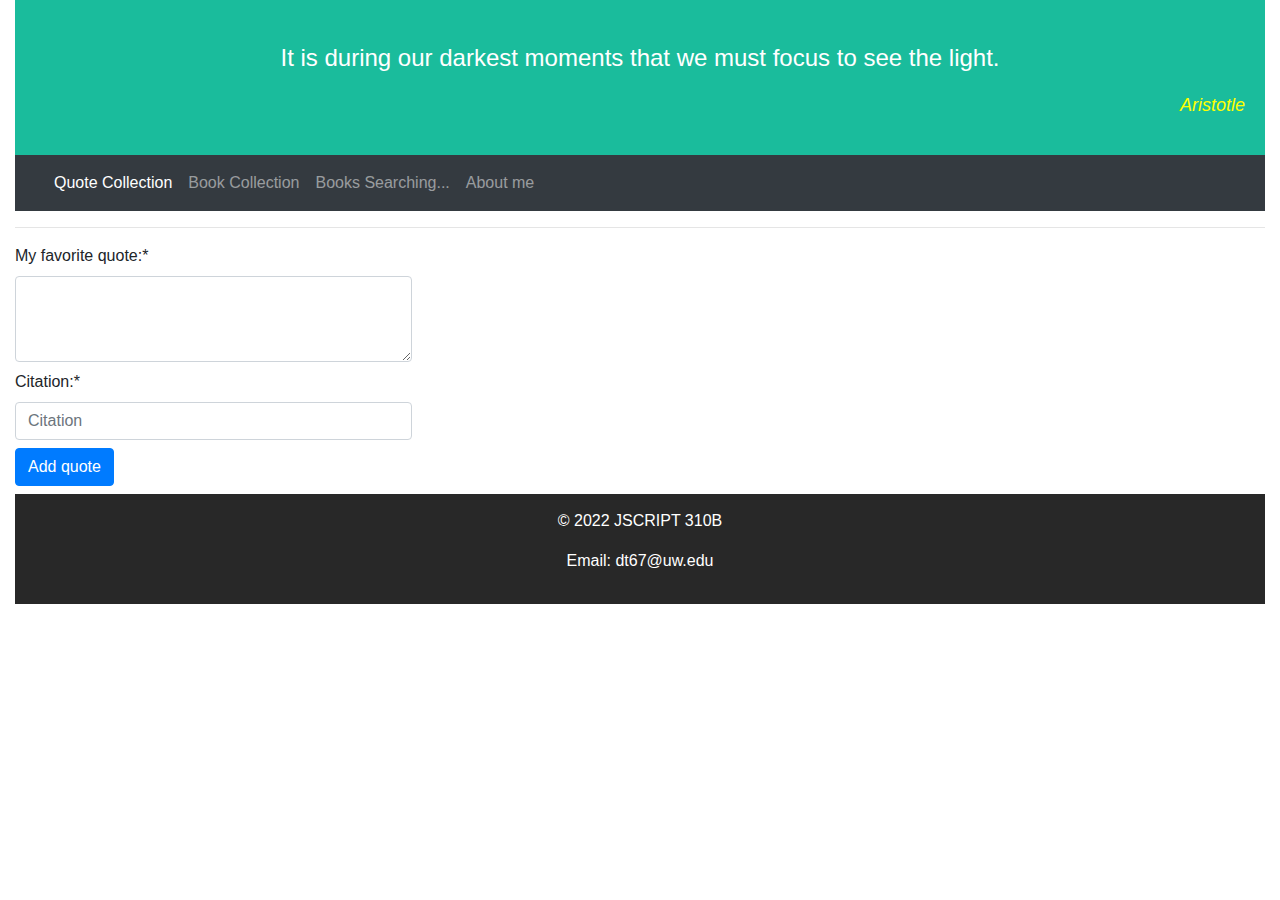
==== index.html @ 8a97f728 "Final project completed." ====
<!DOCTYPE html>
<html lang="en">
<head>
  <meta charset="UTF-8">
  <meta http-equiv="X-UA-Compatible" content="IE=edge">
  <meta name="viewport" content="width=device-width, initial-scale=1.0">
  <title>My Collection</title>
  <link rel="stylesheet" href="bootstrap.min.css">
  <link rel="stylesheet" href="my-collection.css">
</head>
<body>
  <div class="container-fluid">
    <!-- Header -->
    <div class="header" id="quote-header">
      <div class="my-quotes">
        <!-- <p class="content">My default quote.</p>
        <p class="citation">My default citation</p> -->
      </div>
    </div>
    <nav class="navbar navbar-expand-lg navbar-dark bg-dark">
      <div class="container-fluid">

        <div class="collapse navbar-collapse" id="navbarNavAltMarkup">
          <div class="navbar-nav">
            <a class="nav-link active" aria-current="page" href="#">Quote Collection</a>
            <a class="nav-link" href="my-book.html">Book Collection</a>
            <a class="nav-link" href="book.html">Books Searching...</a>
            <a class="nav-link" href="about.html">About me</a>
          </div>
        </div>
      </div>
    </nav>
    <hr>
    <div class="row">
      <div class="col-md-4">
        <form id="quote-form">
          <div class="form-group green-border-focus mb-2">
            <label for="quote">My favorite quote:*</label>
            <textarea class="form-control" id="quote" rows="3" required></textarea>
          </div>
          <div class="form-group green-border-focus mb-2">
            <label for="citation">Citation:*</label>
            <input id="citation" class="form-control" type="text" placeholder="Citation" required>
          </div>
          
          <div class="form-group mb-2">
            <input id="submit" class="btn btn-primary" type="submit" value="Add quote" />
          </div>
        </form>
      </div>

      <div class="col-md-7 offset-md-1" id="quote-collection" style="display: none;">
        <div id="button-group">
          <button type="button" id="del-selected" class="btn btn-primary">Delete selected quotes</button>
          <button type="button" id="del-all" class="btn btn-danger">Delete all</button>
        </div>
        <hr>
        <div class="table-responsive">
          <table class="table table-bordered">
            <thead>
              <tr>
                <th>&check;</th>
                <th>Quote</th>
                <th>Citation</th>
              </tr>
            </thead>
            <tbody id="quote-tbody"></tbody>
          </table>
        </div>
      </div>
    </div>
    <!-- Footer -->
    <div class="footer">
      <p>&copy; 2022 JSCRIPT 310B</p>
      <p>Email: dt67@uw.edu</p>
    </div>
  </div>
  <script src="my-collection.js"></script>
  <script src="my-quote.js"></script>
</body>
</html>
---- my-collection.css ----
* {
  box-sizing: border-box;
}

/* Style the body */
body {
  font-family: Arial;
  margin: 0;
}

/* Header/logo Title */
.header {
  padding: 20px;
  text-align: center;
  background: #1abc9c;
}

.my-quotes {
  display: none;
}

.content {
  font-size: x-large;
  color: white;
}

.citation {
  font-style: italic;
  color: yellow;
  font-size: large;
  text-align: right;
}

.title {
  color: blue;
}
.author {
  color: green;
  font-style: italic;
}
.animated {
  background-repeat: no-repeat;
  background-position: left top;
  padding-top:20px;
  margin-bottom:10px;
  -webkit-animation-duration: 5s;
  animation-duration: 5s;
  -webkit-animation-fill-mode: both;
  animation-fill-mode: both;
}

@-webkit-keyframes fadeInDown {
  0% {
     opacity: 0;
     -webkit-transform: translateY(-20px);
  }
  100% {
     opacity: 1;
     -webkit-transform: translateY(0);
  }
}

@keyframes fadeInDown {
  0% {
     opacity: 0;
     transform: translateY(-20px);
  }
  100% {
     opacity: 1;
     transform: translateY(0);
  }
}

.fadeInDown {
  -webkit-animation-name: fadeInDown;
  animation-name: fadeInDown;
}

/* Footer */
.footer {
  padding: 15px;
  text-align: center;
  background: rgb(40, 40, 40);
  color: white;
}

/* Responsive layout - when the screen is less than 700px wide, make the two columns stack on top of each other instead of next to each other */
@media screen and (max-width: 700px) {
  .row, .navbar {   
    flex-direction: column;
  }
}
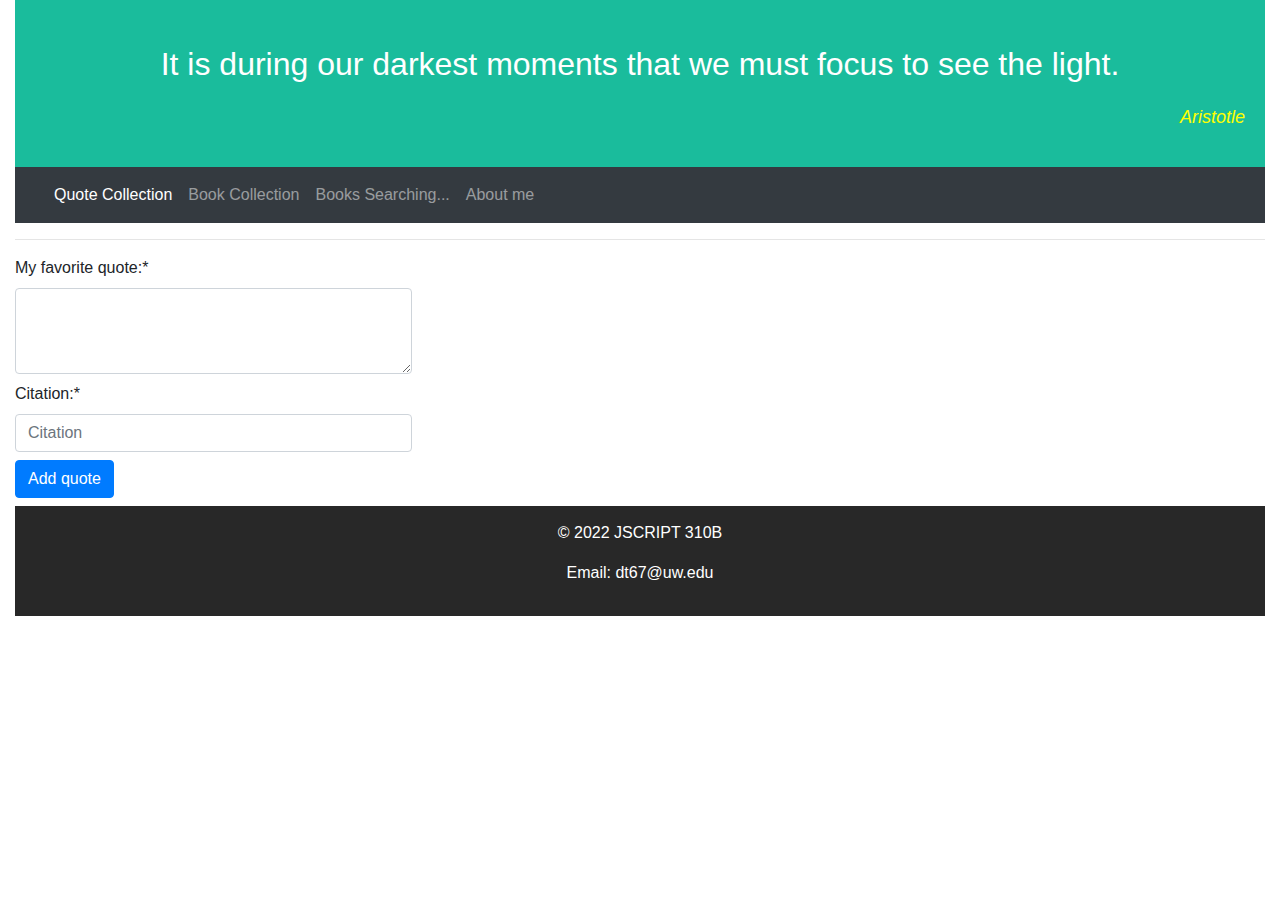
==== commit 3530f81c: "Upgrade tabular form for quote & book collections." ====
--- a/index.html
+++ b/index.html
@@ -56,16 +56,7 @@
         </div>
         <hr>
         <div class="table-responsive">
-          <table class="table table-bordered">
-            <thead>
-              <tr>
-                <th>&check;</th>
-                <th>Quote</th>
-                <th>Citation</th>
-              </tr>
-            </thead>
-            <tbody id="quote-tbody"></tbody>
-          </table>
+          <table id="quote-table" class="table table-bordered"></table>
         </div>
       </div>
     </div>
--- a/my-collection.css
+++ b/my-collection.css
@@ -20,7 +20,7 @@
 }
 
 .content {
-  font-size: x-large;
+  font-size: xx-large;
   color: white;
 }
 
@@ -37,6 +37,11 @@
 .author {
   color: green;
   font-style: italic;
+}
+.img {
+  margin-left: 20px;
+  margin-bottom: 20px;
+  width: 300px;
 }
 .animated {
   background-repeat: no-repeat;
